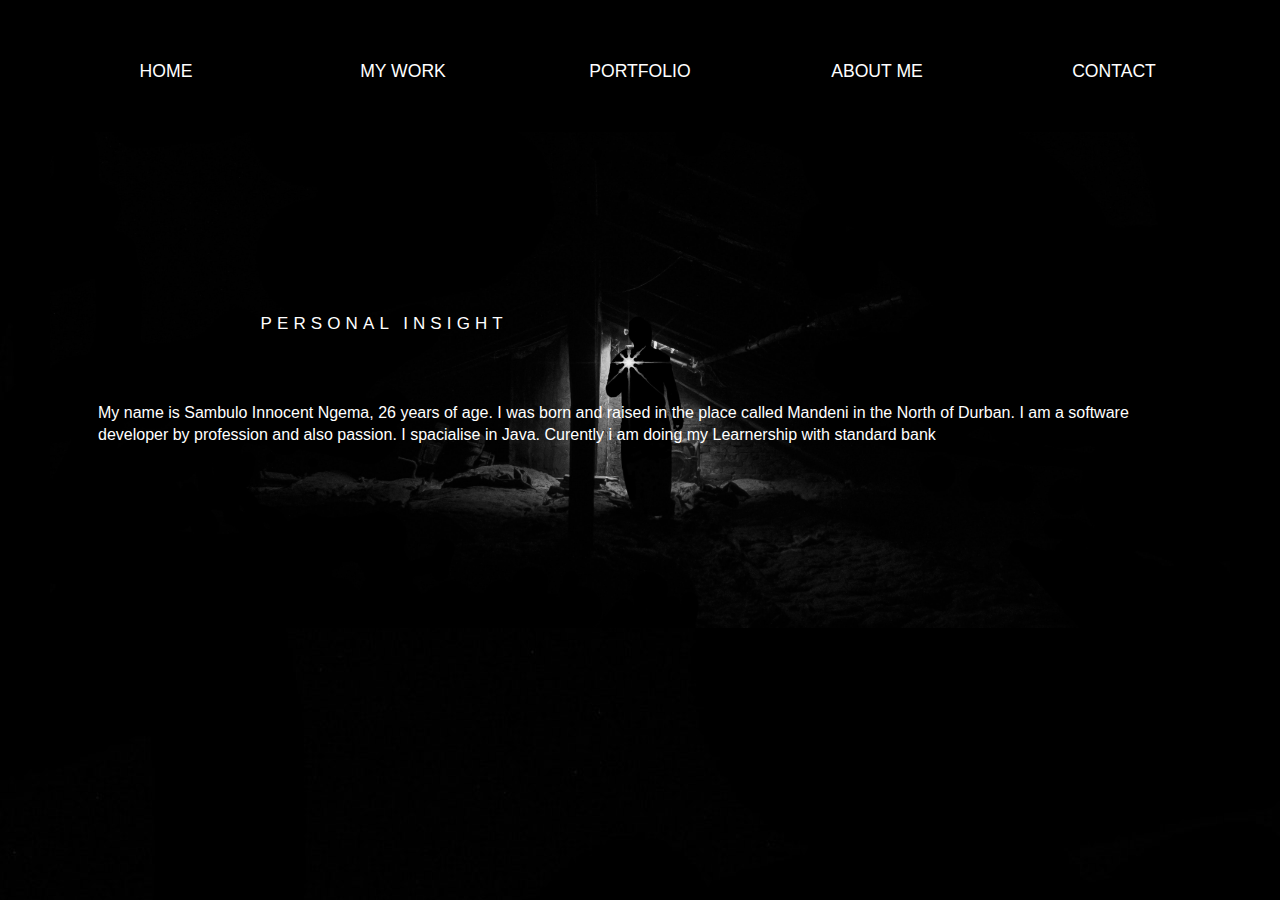
==== About me.html @ 5d0d08fc "commited" ====
<!DOCTYPE html>
<html lang="en">
<head>
    <meta charset="UTF-8">
    <meta name="viewport" content="width=device-width, initial-scale=1.0">
    <meta http-equiv="X-UA-Compatible" content="ie=edge">
    <link id="styles" rel="stylesheet" type="text/css" href="style.css">
    <title>Sambulo Ngema</title>
</head>
<div class="wrapper">
    <!-- Navigation -->
  <nav class="main-nav">
    <ul>
      <li>
        <a href="index.html">Home</a>
      </li>
      <li>
        <a href="https://github.com/samsthenjwa">My Work</a>
      </li>
      <li>
        <a href="#">Portfolio</a>
      </li>
      <li>
        <a href="About me.html">About Me</a>
      </li>
      <li>
        <a href="contact us.html">Contact</a>
      </li>
    </ul>
  </nav>

    <section class="top-container">
        <header class="showcase">
          <h2>PERSONAL INSIGHT</h2>
          <p class="bio">
            My name is Sambulo Innocent Ngema, 26 years of age. I was born and raised in the place called Mandeni
            in the North of Durban. 
            I am a software developer by profession and also passion. I spacialise in Java.
            Curently i am doing my Learnership with standard bank
          </p>
        </header>
      </section>
</div>
</html>
---- style.css ----
/* CSS Variables */
:root {
  --primary: #ddd;
  --dark: #333;
  --light: #fff;
  --shadow: orange;
}


/*html style*/
html {
  box-sizing: border-box;
  font-family: Arial, Helvetica, sans-serif;
  background-image: url(bg.jpg);
}
body {
  background: #ccc;
  background-image: url(bg.jpg);
  margin: 30px 50px;
  line-height: 1.4;
}
.wrapper {
  display: grid;
  grid-gap: 20px;
}
/*html style ends*/



/* Navigation */
.main-nav ul {
  display: grid;
  grid-gap: 5px;
  padding: 0;
  list-style: none;
  grid-template-columns: repeat(5, 1fr);
}
.main-nav a {
  display: block;
  text-decoration: none;
  padding: 0.8rem;
  text-align: center;
  color: var(--light);
  text-transform: uppercase;
  font-size: 1.1rem; 
}
.main-nav a:hover { 
  color: var(--shadow);
}
.logo{
  padding-bottom: 70%;
  size: initial;
}


/* Top Container */
.showcase {
  grid-area: showcase;
  min-height: 400px;
  background: url(bg.jpg);
  background-size: cover;
  background-position: center;
  padding: 3rem;
  display: flex;
  flex-direction: column;
  align-items: start;
  justify-content: center;
  box-shadow: var(--shadow);
}

.showcase h1 {
  font-size: 17px;
  font-weight: 500;
  padding-left: 30%;
  padding-bottom: 30%;
  margin-bottom: 0;
  letter-spacing: 0.3em;
  color: var(--light);
}

.showcase h2 {
  margin-bottom: 50px;
  padding-left: 15%;
	font-size: 17px;
	font-weight: 500;
  letter-spacing: 0.3em;
  color: var(--light);
}/* Showcase ends*/

/* Boxes */
.boxes {
  display: grid;
  grid-gap: 20px;
  grid-template-areas:
  'personlity motto'
  'development support';
}

.box {
  background: var(--primary);
  text-align: center;
  box-shadow: var(--shadow);
}

.butts{
  display: grid;
  grid-template-columns: repeat(auto-fit, minmax(250px, 1fr));
  grid-gap: 30px;
}

.butts button{
	color:#fff;
	font-size: 12px;
	background-color: transparent;
}

.butts button a{
  text-transform: uppercase;
	text-decoration: none;
  letter-spacing: 1px;
  color: var(--light);
}

.butts a:hover {
  color: var(--shadow);
}




/*Contacts Html*/

.connect{
  height: 250px;
}

.icons{
  display: grid;
  height: 250px;
  grid-gap: 20%;
  text-align: center;
  color: var(--light);
}

.btn{
  display: inline-block;
  height: 90px;
  width: 90px;
  background: transparent;
  margin: 10px;
  border-radius: 30%;
  box-shadow:0 5px 15px -5px var(--shadow);
  color: #3498db;
  overflow: hidden;
  position: relative;
}

.btn i{
  line-height: 90px;
  font-size: 26px;
  transition: 0.2s linear;
}

.btn:hover i{
  transform:scale(1.3);
  color: var(--shadow);
}

.btn::before{
  content: '';
  position: absolute;
  width:120%;
  height: 120%;
  background: var(--shadow);
  transform: rotate(45deg);
  left:-110%;
  top:90%;
}

.btn:hover::before{
  animation: aaa 0.7s 1;
  top:-10%;
  left:-10%;
}

@keyframes aaa{
  0%{
    left:-110%;
  top:90%;
  }50%{
    top:10%;
  left:-30%;
  }100%{
    top:-10%;
  left:-10%;
  }
}



/*About me Html*/
.bio{
  color: var(--light);
}




/* Footer */
footer {
  color: var(--shadow);
  text-align: center;
}

/* Media Queries */
@media (max-width: 700px) {
  .top-container {
    grid-template-areas:
      'showcase';
  }
  .showcase h1 {
    font-size: 2.5rem;
  }
  .main-nav ul {
    grid-template-columns: 1fr;
  }
  .box{
    grid-template-areas: 
    'boxes';
  }

}
@media (max-width: 500px) {
  .top-container {
    grid-template-areas:
      'showcase';
  }
}
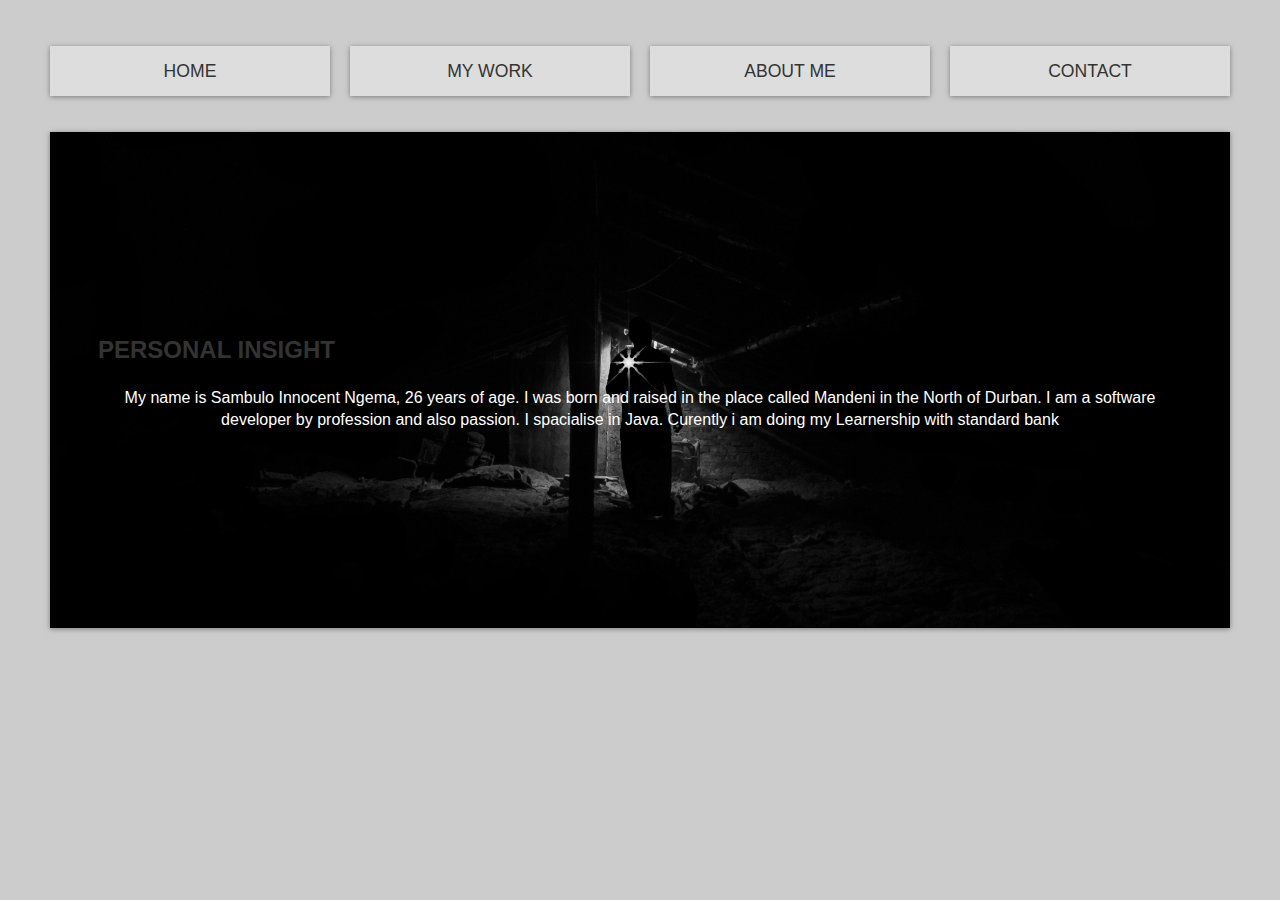
==== commit 827023c8: "modifications done" ====
--- a/About me.html
+++ b/About me.html
@@ -4,7 +4,7 @@
     <meta charset="UTF-8">
     <meta name="viewport" content="width=device-width, initial-scale=1.0">
     <meta http-equiv="X-UA-Compatible" content="ie=edge">
-    <link id="styles" rel="stylesheet" type="text/css" href="style.css">
+    <link id="styles" rel="stylesheet" type="text/css" href="Style.css">
     <title>Sambulo Ngema</title>
 </head>
 <div class="wrapper">
@@ -12,13 +12,10 @@
   <nav class="main-nav">
     <ul>
       <li>
-        <a href="index.html">Home</a>
+        <a href="Index.html">Home</a>
       </li>
       <li>
         <a href="https://github.com/samsthenjwa">My Work</a>
-      </li>
-      <li>
-        <a href="#">Portfolio</a>
       </li>
       <li>
         <a href="About me.html">About Me</a>
--- a/Style.css
+++ b/Style.css
@@ -0,0 +1,242 @@
+/* CSS Variables */
+:root {
+    --primary: #ddd;
+    --dark: #333;
+    --light: #fff;
+    --shadow: 0 1px 5px rgba(104, 104, 104, 0.8);
+  }
+  
+  html {
+    box-sizing: border-box;
+    font-family: Arial, Helvetica, sans-serif;
+    color: var(--dark);
+  }
+  
+  body {
+    background: #ccc;
+    margin: 30px 50px;
+    line-height: 1.4;
+  }
+  
+  .btn {
+    background: var(--dark);
+    color: var(--light);
+    padding: 0.6rem 1.3rem;
+    text-decoration: none;
+    border: 0;
+  }
+  
+  img {
+    max-width: 100%;
+  }
+  
+  .wrapper {
+    display: grid;
+    grid-gap: 20px;
+  }
+  
+  /* Navigation */
+  .main-nav ul {
+    display: grid;
+    grid-gap: 20px;
+    padding: 0;
+    list-style: none;
+    grid-template-columns: repeat(4, 1fr);
+  }
+  
+  .main-nav a {
+    background: var(--primary);
+    display: block;
+    text-decoration: none;
+    padding: 0.8rem;
+    text-align: center;
+    color: var(--dark);
+    text-transform: uppercase;
+    font-size: 1.1rem;
+    box-shadow: var(--shadow);
+  }
+  
+  .main-nav a:hover {
+    background: var(--dark);
+    color: var(--light);
+  }
+  
+  /* Top Container */
+  .top-container {
+    display: grid;
+    grid-gap: 20px;
+    grid-template-areas:
+      'showcase showcase'
+      'showcase showcase';
+  }
+  
+  /* Showcase */
+  .showcase {
+    grid-area: showcase;
+    min-height: 400px;
+    background: url(bg.jpg);
+    background-size: cover;
+    background-position: center;
+    padding: 3rem;
+    display: flex;
+    flex-direction: column;
+    align-items: start;
+    justify-content: center;
+    box-shadow: var(--shadow);
+  }
+  
+  .showcase h1 {
+    font-size: 1.5rem;
+    margin-bottom: 0;
+    color: var(--light);
+
+  }
+  
+  .showcase p {
+    font-size: 1rem;
+    margin-top: 0;
+    text-align: center;
+    color: var(--light);
+  }
+
+  /* Boxes */
+  .boxes {
+    display: grid;
+    grid-gap: 20px;
+    grid-template-columns: repeat(auto-fit, minmax(200px, 1fr));
+  }
+  
+  .box {
+    background: var(--primary);
+    text-align: center;
+    padding: 1.5rem 2rem;
+    box-shadow: var(--shadow);
+  }
+  
+  /* Info */
+  .info {
+    background: var(--primary);
+    box-shadow: var(--shadow);
+    display: grid;
+    grid-gap: 30px;
+    grid-template-columns: repeat(2, 1fr);
+    padding: 3rem;
+  }
+
+  /*Contacts Html*/
+
+.connect{
+  height: 250px;
+}
+
+.icons{
+  display: grid;
+  height: 250px;
+  grid-gap: 20%;
+  text-align: center;
+  color: var(--light);
+}
+
+.btn{
+  display: inline-block;
+  height: 90px;
+  width: 90px;
+  background: transparent;
+  margin: 10px;
+  border-radius: 30%;
+  box-shadow:0 5px 15px -5px var(--shadow);
+  color: #3498db;
+  overflow: hidden;
+  position: relative;
+}
+
+.btn i{
+  line-height: 90px;
+  font-size: 26px;
+  transition: 0.2s linear;
+}
+
+.btn:hover i{
+  transform:scale(1.3);
+  color: var(--shadow);
+}
+
+.btn::before{
+  content: '';
+  position: absolute;
+  width:120%;
+  height: 120%;
+  background: var(--shadow);
+  transform: rotate(45deg);
+  left:-110%;
+  top:90%;
+}
+
+.btn:hover::before{
+  animation: aaa 0.7s 1;
+  top:-10%;
+  left:-10%;
+}
+
+@keyframes aaa{
+  0%{
+    left:-110%;
+  top:90%;
+  }50%{
+    top:10%;
+  left:-30%;
+  }100%{
+    top:-10%;
+  left:-10%;
+  }
+}
+
+
+
+/*About me Html*/
+.bio{
+  color: var(--light);
+}
+  
+  /* Footer */
+  footer {
+    margin-top: 2rem;
+    background: var(--dark);
+    color: var(--light);
+    text-align: center;
+    padding: 1rem;
+  }
+  
+  /* Media Queries */
+  @media (max-width: 700px) {
+    .top-container {
+      grid-template-areas:
+        'showcase showcase';
+    }
+  
+    .showcase h1 {
+      font-size: 2.5rem;
+    }
+  
+    .main-nav ul {
+      grid-template-columns: 1fr;
+    }
+  
+    .info {
+      grid-template-columns: 1fr;
+    }
+  
+    .info .btn {
+      display: block;
+      text-align: center;
+      margin: auto;
+    }
+  }
+  
+  @media (max-width: 500px) {
+    .top-container {
+      grid-template-areas:
+        'showcase';
+    }
+  }
+  